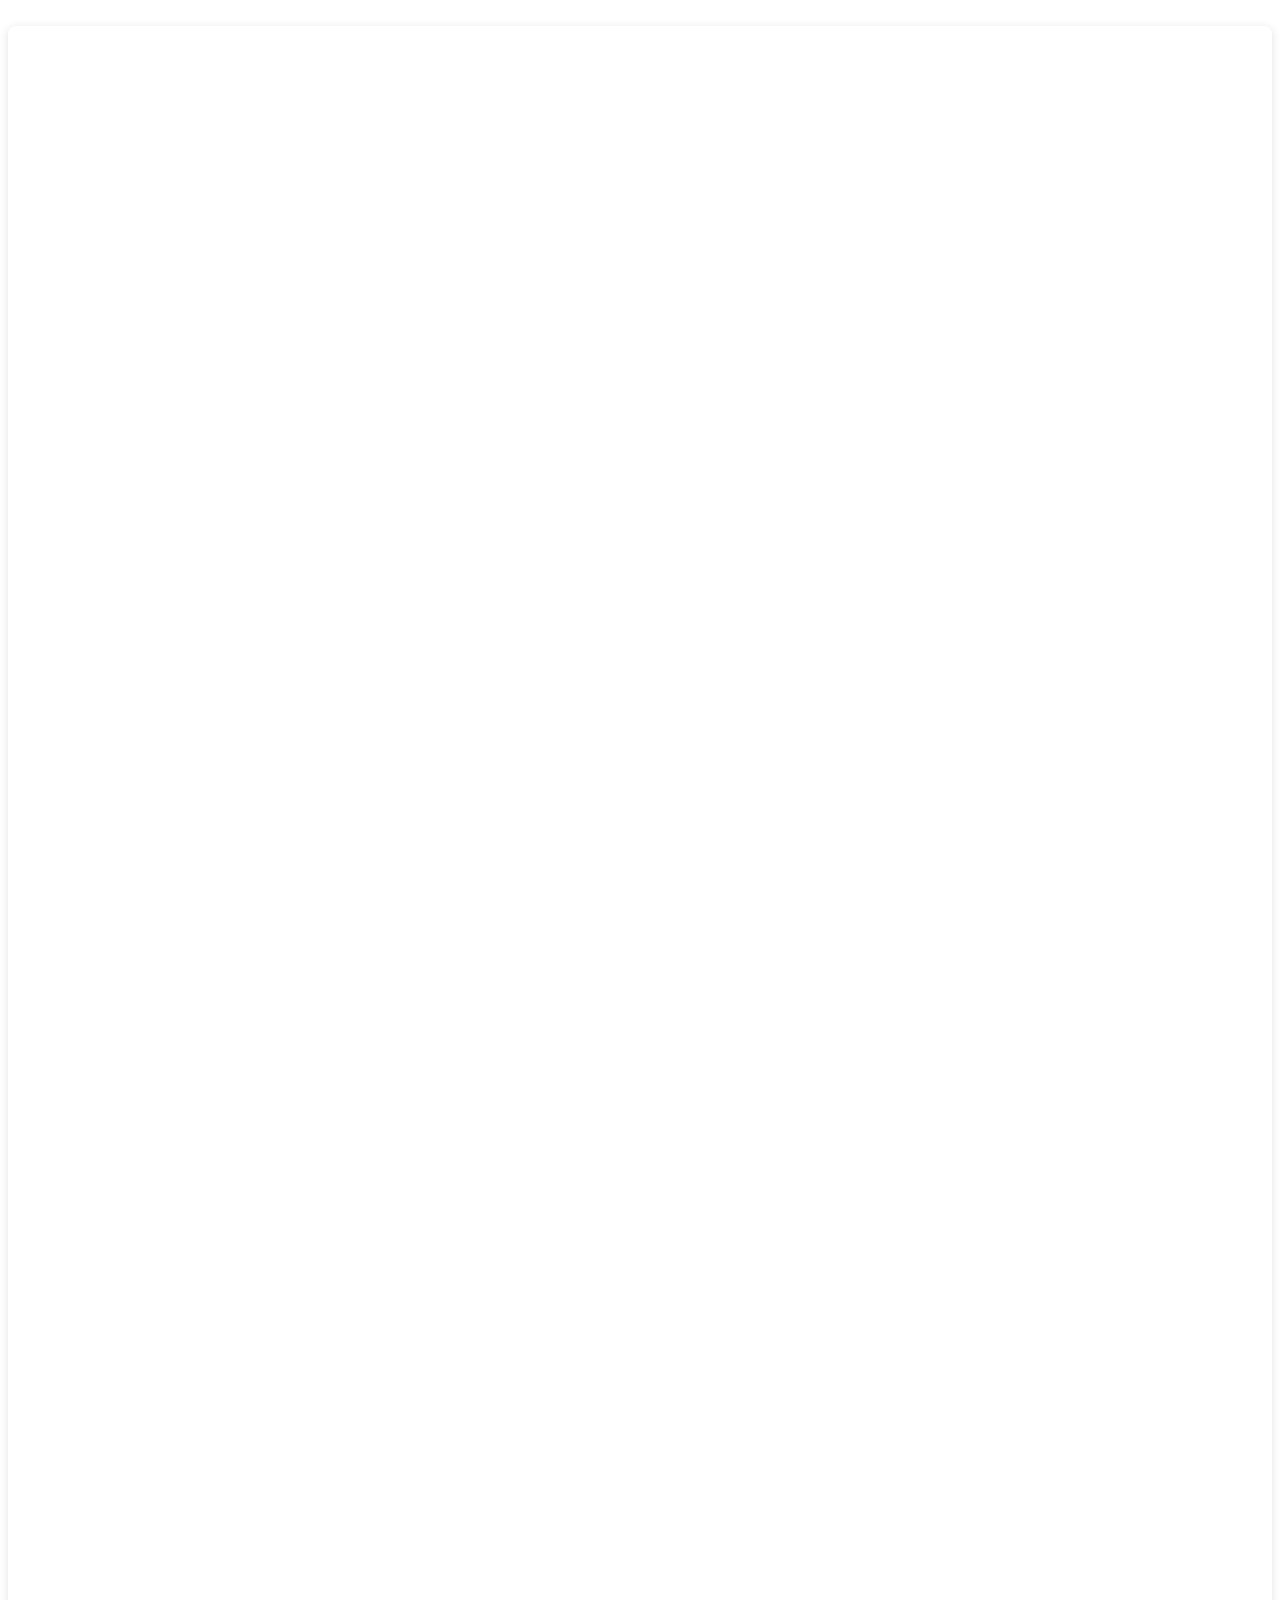
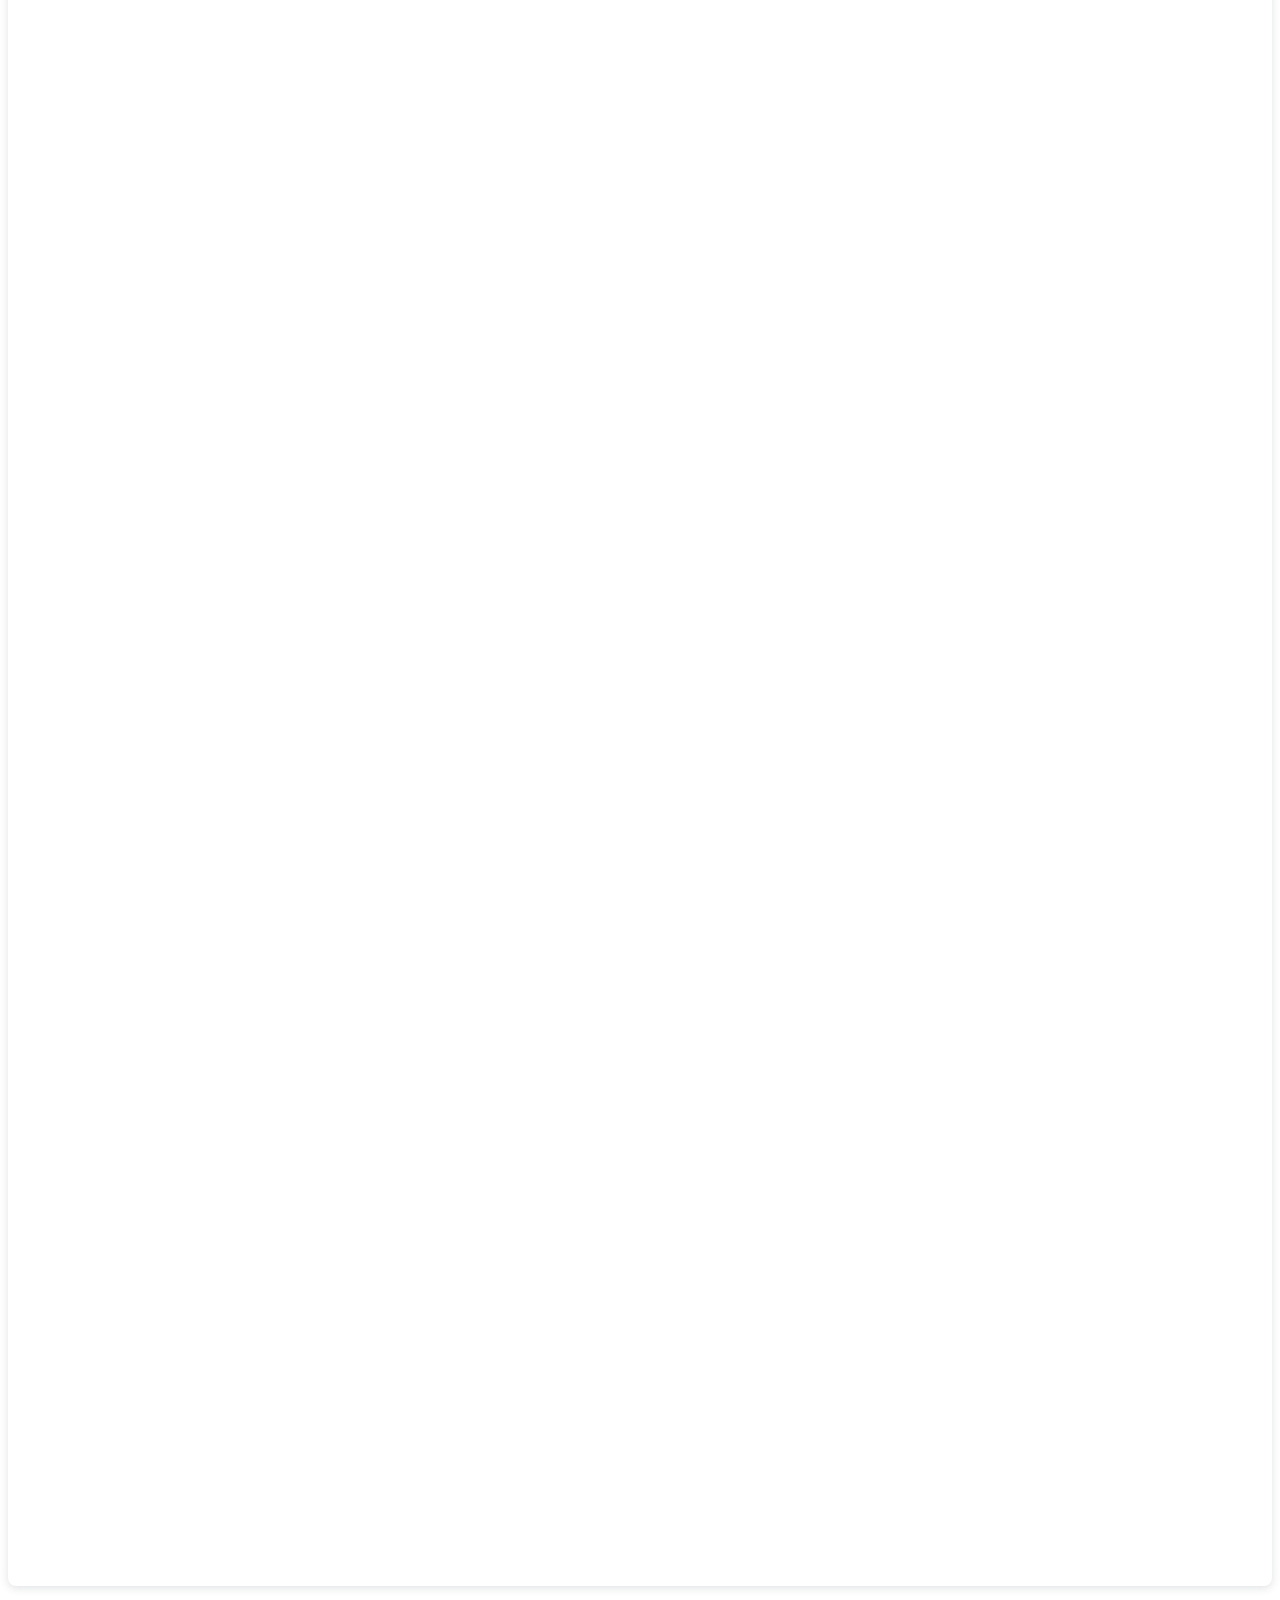
==== canva.html @ ce957774 "Add files via upload" ====
<!DOCTYPE html>
<html lang="en">
<head>
  <meta charset="UTF-8">
  <meta name="viewport" content="width=device-width, initial-scale=1.0">
  <title>Embedded Canva Design</title>
  <!-- Add any additional meta tags or stylesheets if needed -->
</head>
<body>
  <div style="position: relative; width: 100%; height: 100%; padding-top: 250%;
 padding-bottom: 0; box-shadow: 0 2px 8px 0 rgba(63,69,81,0.16); margin-top: 1.6em; margin-bottom: 0.9em; overflow: hidden;
 border-radius: 8px; will-change: transform;">
  <iframe loading="lazy" style="position: absolute; width: 100%; height: 100%; top: 0; left: 0; border: none; padding: 0;margin: 0;"
    src="https:&#x2F;&#x2F;www.canva.com&#x2F;design&#x2F;DAF7VPpEE7Q&#x2F;view?embed" allowfullscreen="allowfullscreen" allow="fullscreen">
  </iframe>
</div>

    
</html>
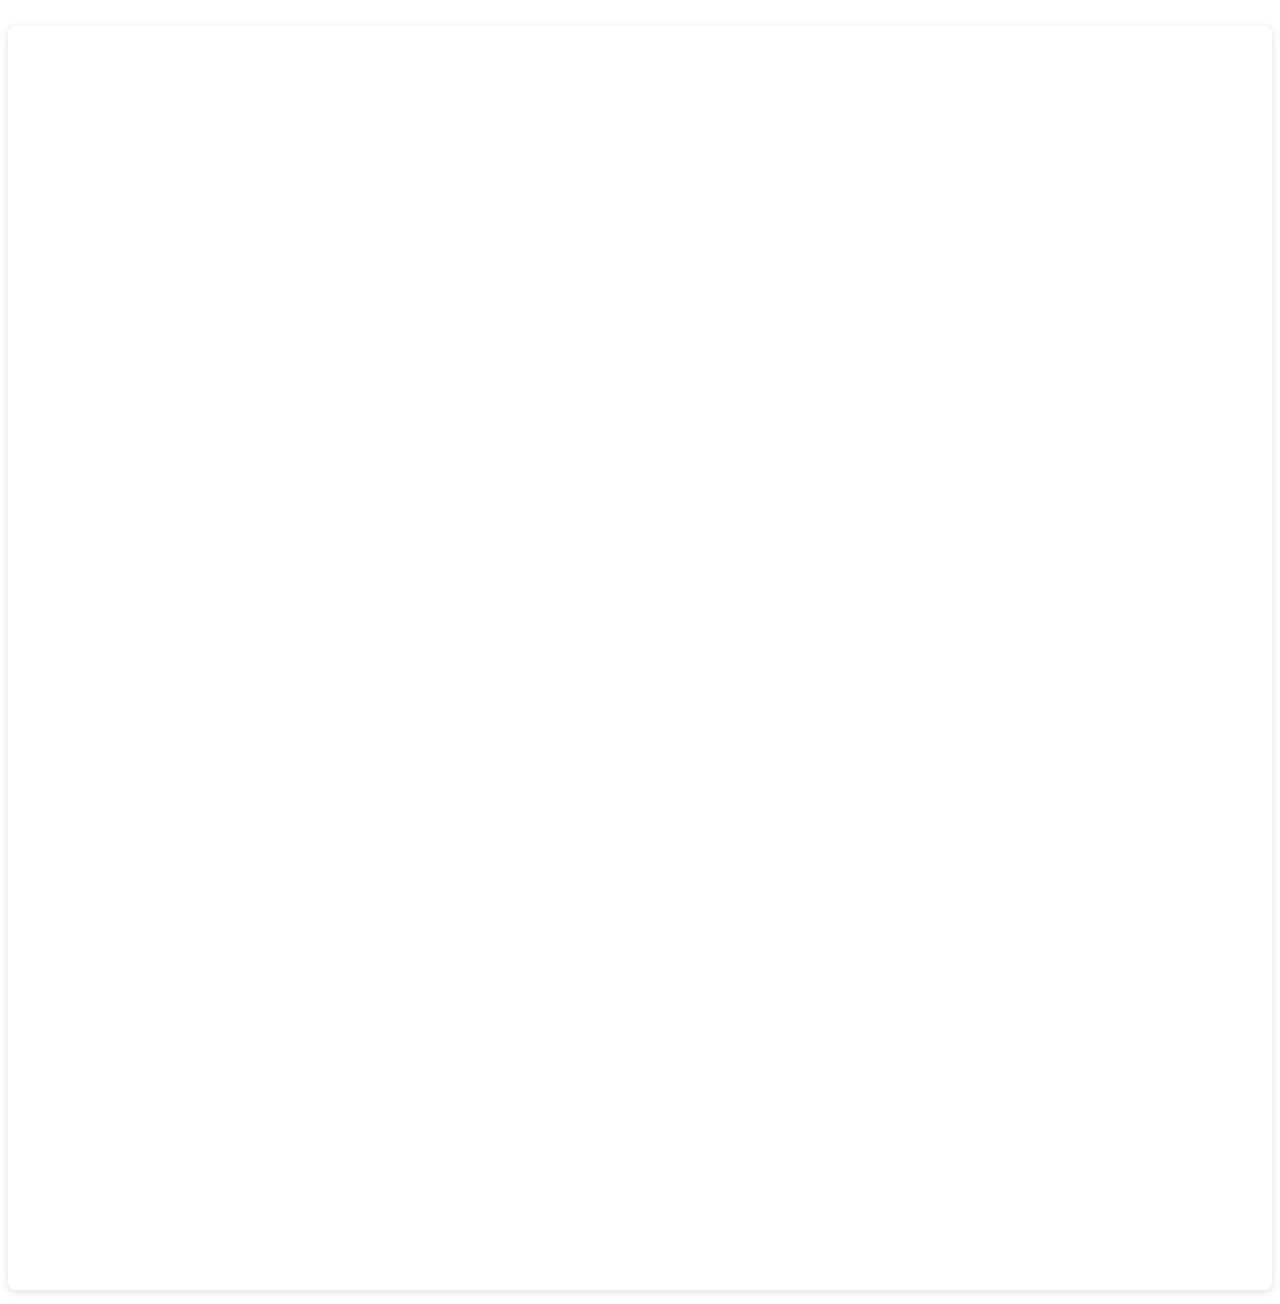
==== commit d5e72ee9: "Update canva.html" ====
--- a/canva.html
+++ b/canva.html
@@ -7,13 +7,16 @@
   <!-- Add any additional meta tags or stylesheets if needed -->
 </head>
 <body>
-  <div style="position: relative; width: 100%; height: 100%; padding-top: 250%;
+  <div style="position: relative; width: 100%; height: 0; padding-top: 100.0000%;
  padding-bottom: 0; box-shadow: 0 2px 8px 0 rgba(63,69,81,0.16); margin-top: 1.6em; margin-bottom: 0.9em; overflow: hidden;
  border-radius: 8px; will-change: transform;">
   <iframe loading="lazy" style="position: absolute; width: 100%; height: 100%; top: 0; left: 0; border: none; padding: 0;margin: 0;"
-    src="https:&#x2F;&#x2F;www.canva.com&#x2F;design&#x2F;DAF7VPpEE7Q&#x2F;view?embed" allowfullscreen="allowfullscreen" allow="fullscreen">
+    src="https:&#x2F;&#x2F;www.canva.com&#x2F;design&#x2F;DAF7XFmwxp4&#x2F;watch?embed" allowfullscreen="allowfullscreen" allow="fullscreen">
   </iframe>
 </div>
 
+</div>
+
+
     
 </html>
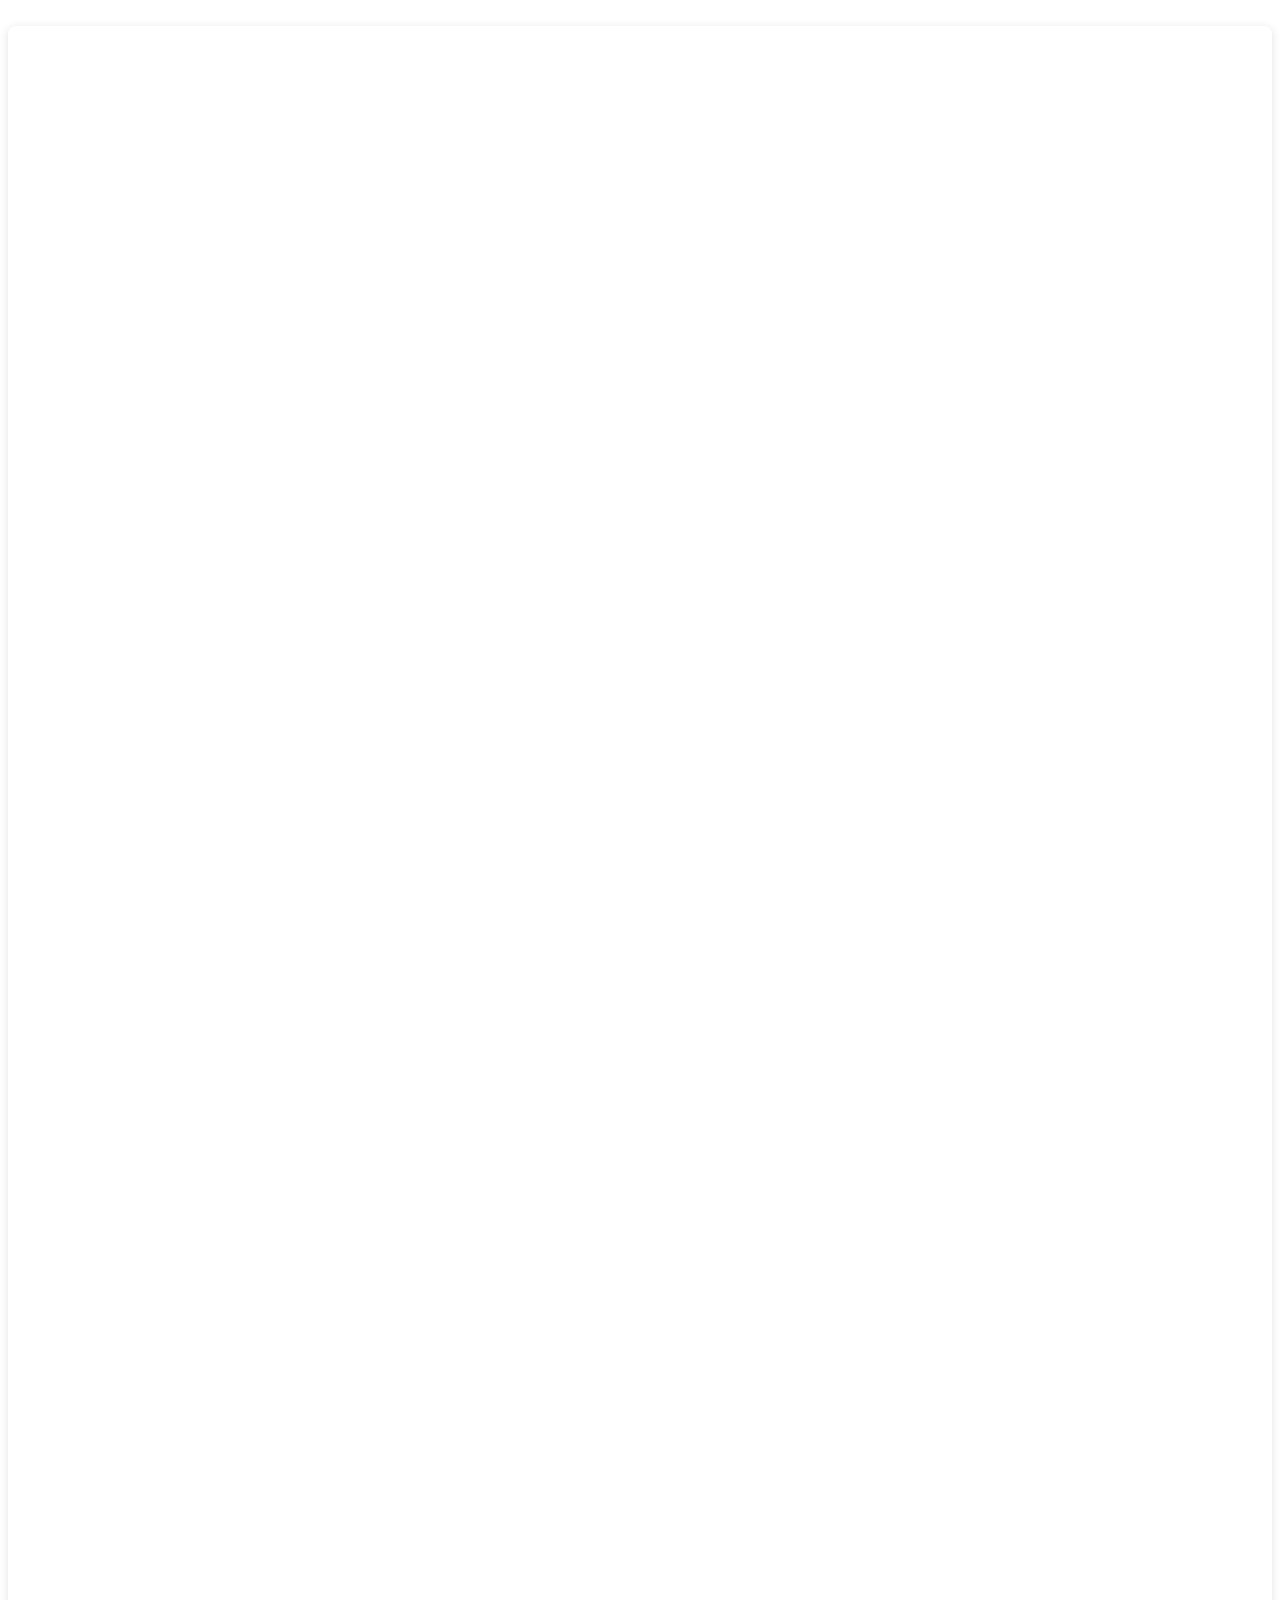
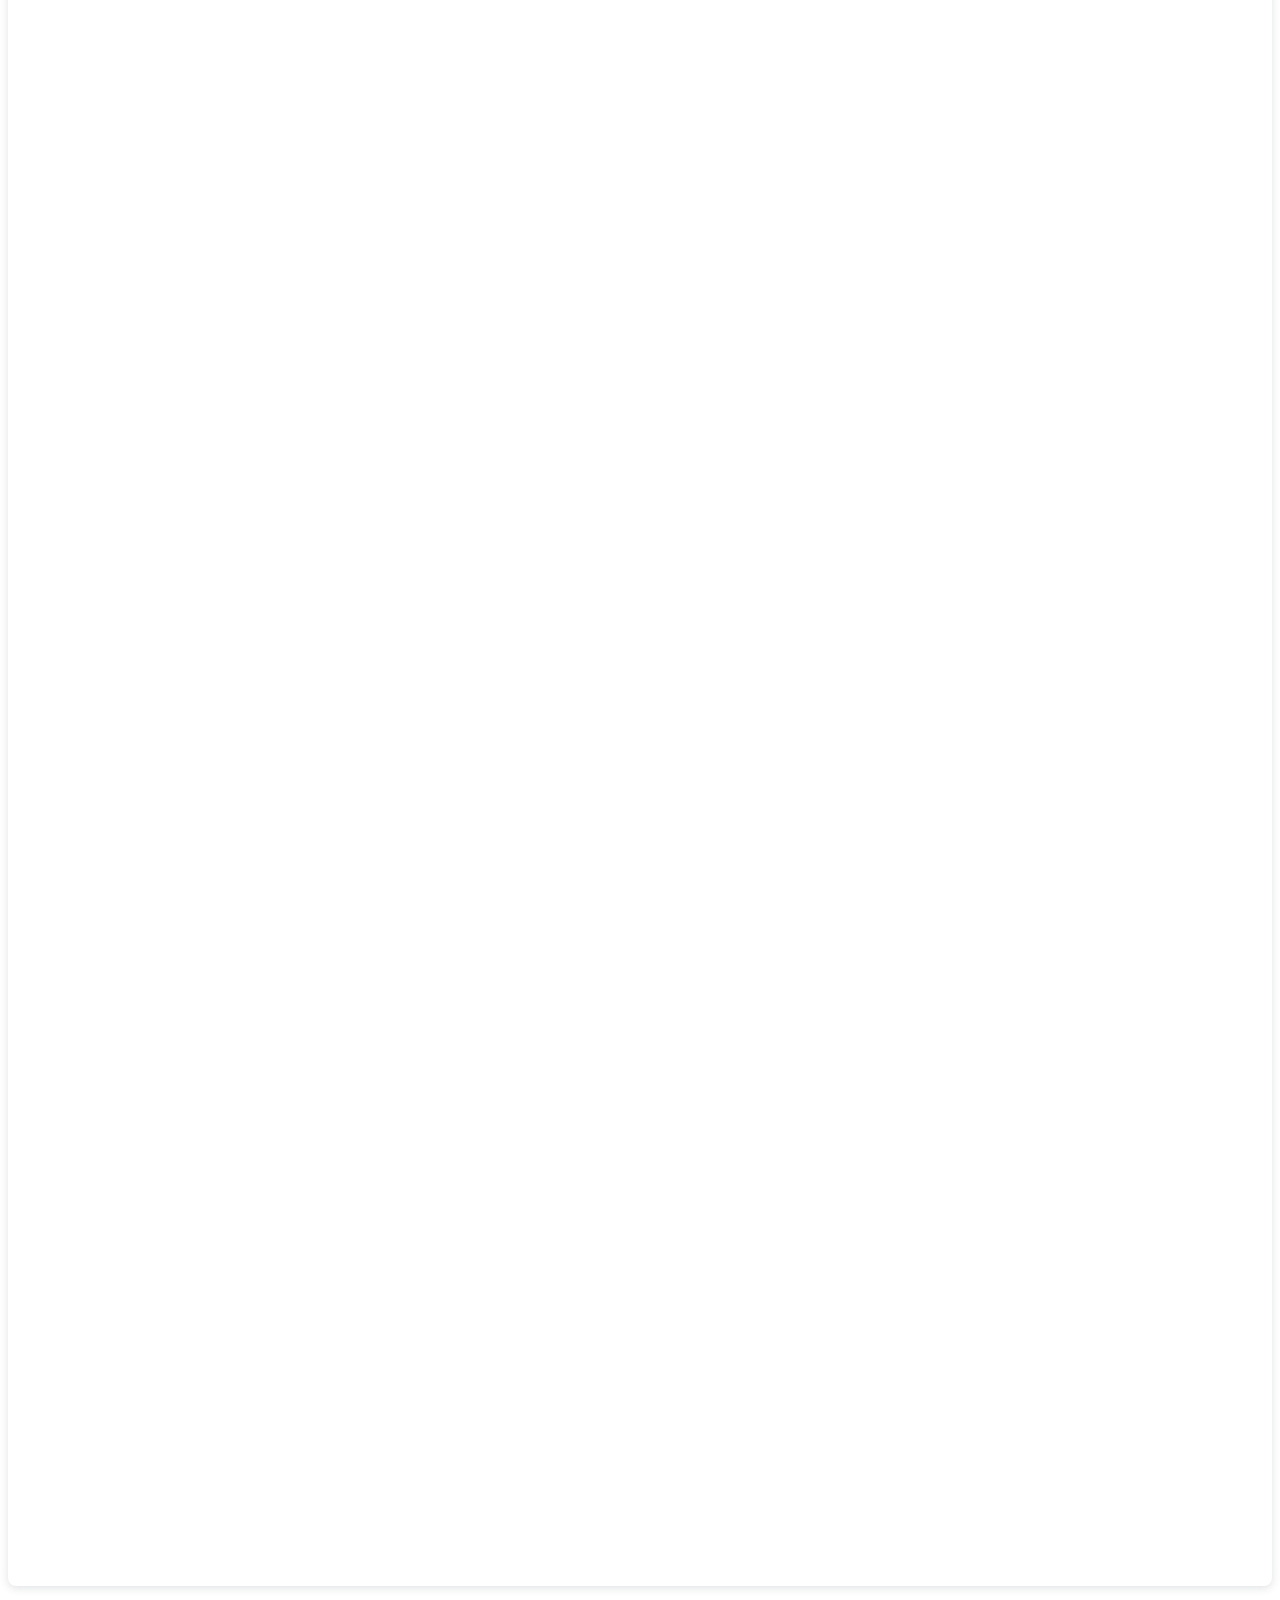
==== commit 1179abf1: "Update canva.html" ====
--- a/canva.html
+++ b/canva.html
@@ -7,7 +7,7 @@
   <!-- Add any additional meta tags or stylesheets if needed -->
 </head>
 <body>
-  <div style="position: relative; width: 100%; height: 0; padding-top: 100.0000%;
+  <div style="position: relative; width: 100%; height: 0; padding-top: 250.0000%;
  padding-bottom: 0; box-shadow: 0 2px 8px 0 rgba(63,69,81,0.16); margin-top: 1.6em; margin-bottom: 0.9em; overflow: hidden;
  border-radius: 8px; will-change: transform;">
   <iframe loading="lazy" style="position: absolute; width: 100%; height: 100%; top: 0; left: 0; border: none; padding: 0;margin: 0;"
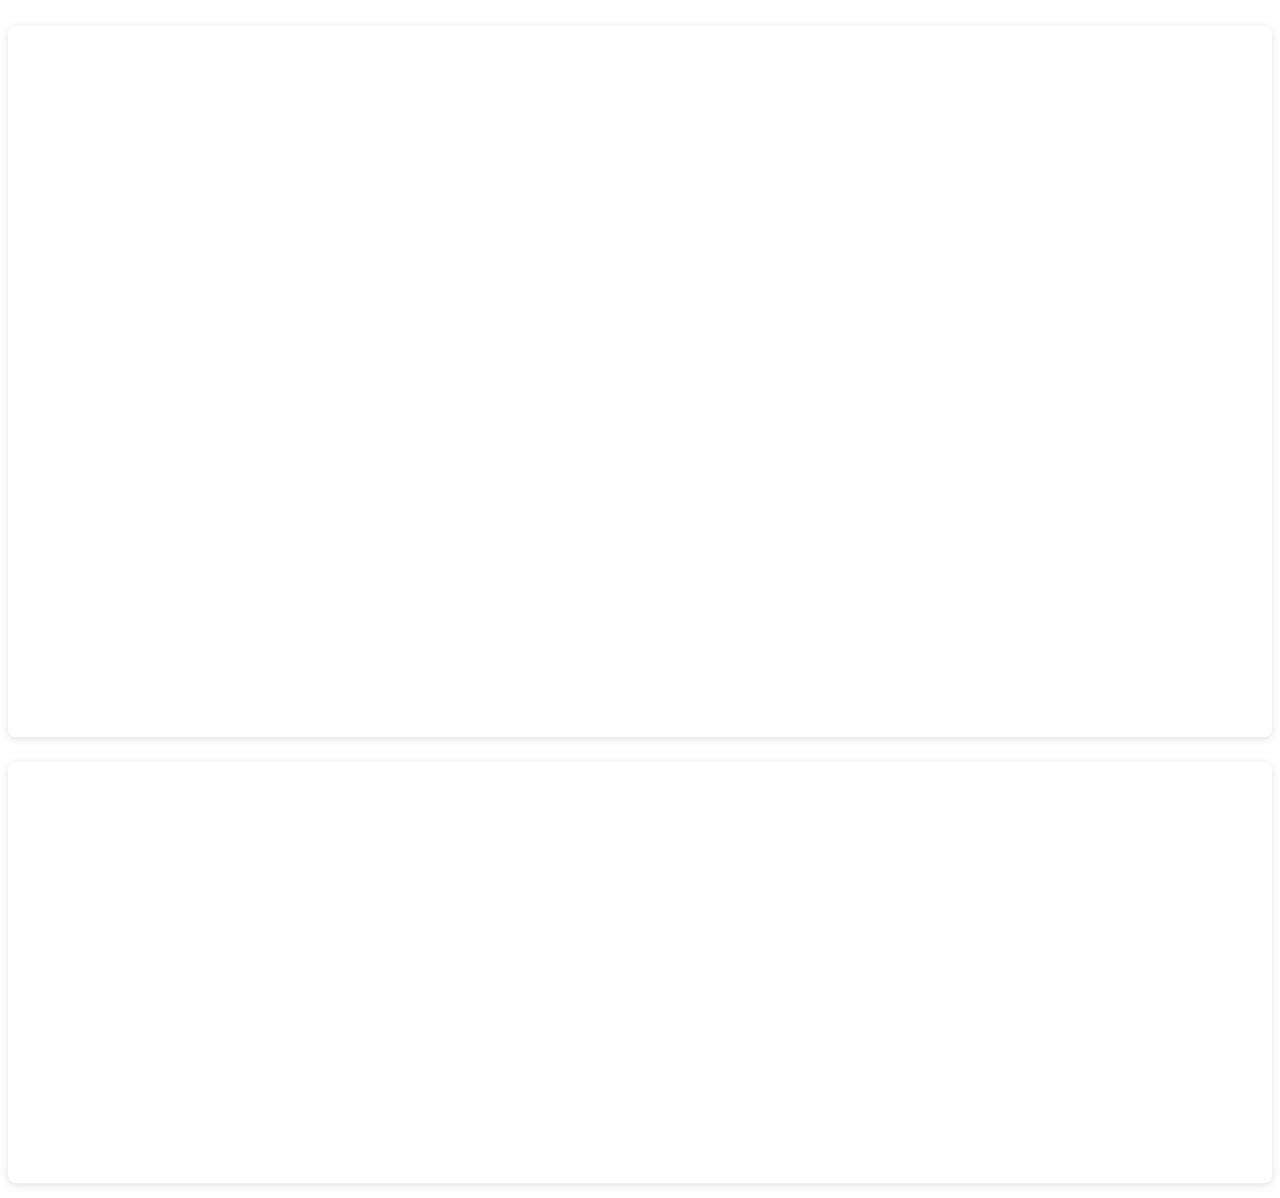
==== commit 9511bc78: "Add files via upload" ====
--- a/canva.html
+++ b/canva.html
@@ -7,16 +7,26 @@
   <!-- Add any additional meta tags or stylesheets if needed -->
 </head>
 <body>
-  <div style="position: relative; width: 100%; height: 0; padding-top: 250.0000%;
+  <!-- Content Section -->
+  <div style="position: relative; width: 100%; height: 0; padding-top: 56.2500%;
  padding-bottom: 0; box-shadow: 0 2px 8px 0 rgba(63,69,81,0.16); margin-top: 1.6em; margin-bottom: 0.9em; overflow: hidden;
  border-radius: 8px; will-change: transform;">
   <iframe loading="lazy" style="position: absolute; width: 100%; height: 100%; top: 0; left: 0; border: none; padding: 0;margin: 0;"
-    src="https:&#x2F;&#x2F;www.canva.com&#x2F;design&#x2F;DAF7XFmwxp4&#x2F;watch?embed" allowfullscreen="allowfullscreen" allow="fullscreen">
+    src="https:&#x2F;&#x2F;www.canva.com&#x2F;design&#x2F;DAF7XchT8dk&#x2F;view?embed" allowfullscreen="allowfullscreen" allow="fullscreen">
   </iframe>
-</div>
-
+  
 </div>
 
 
-    
+  <!-- Footer Section -->
+  <footer>
+    <div style="position: relative; width: 100%; height: 0; padding-top: 33.3333%;
+ padding-bottom: 0; box-shadow: 0 2px 8px 0 rgba(63,69,81,0.16); margin-top: 1.6em; margin-bottom: 0.9em; overflow: hidden;
+ border-radius: 8px; will-change: transform;">
+  <iframe loading="lazy" style="position: absolute; width: 100%; height: 100%; top: 0; left: 0; border: none; padding: 0;margin: 0;"
+    src="https:&#x2F;&#x2F;www.canva.com&#x2F;design&#x2F;DAF7XKkR_I8&#x2F;view?embed" allowfullscreen="allowfullscreen" allow="fullscreen">
+  </iframe>
+</div>
+  </footer>
+</body>
 </html>
